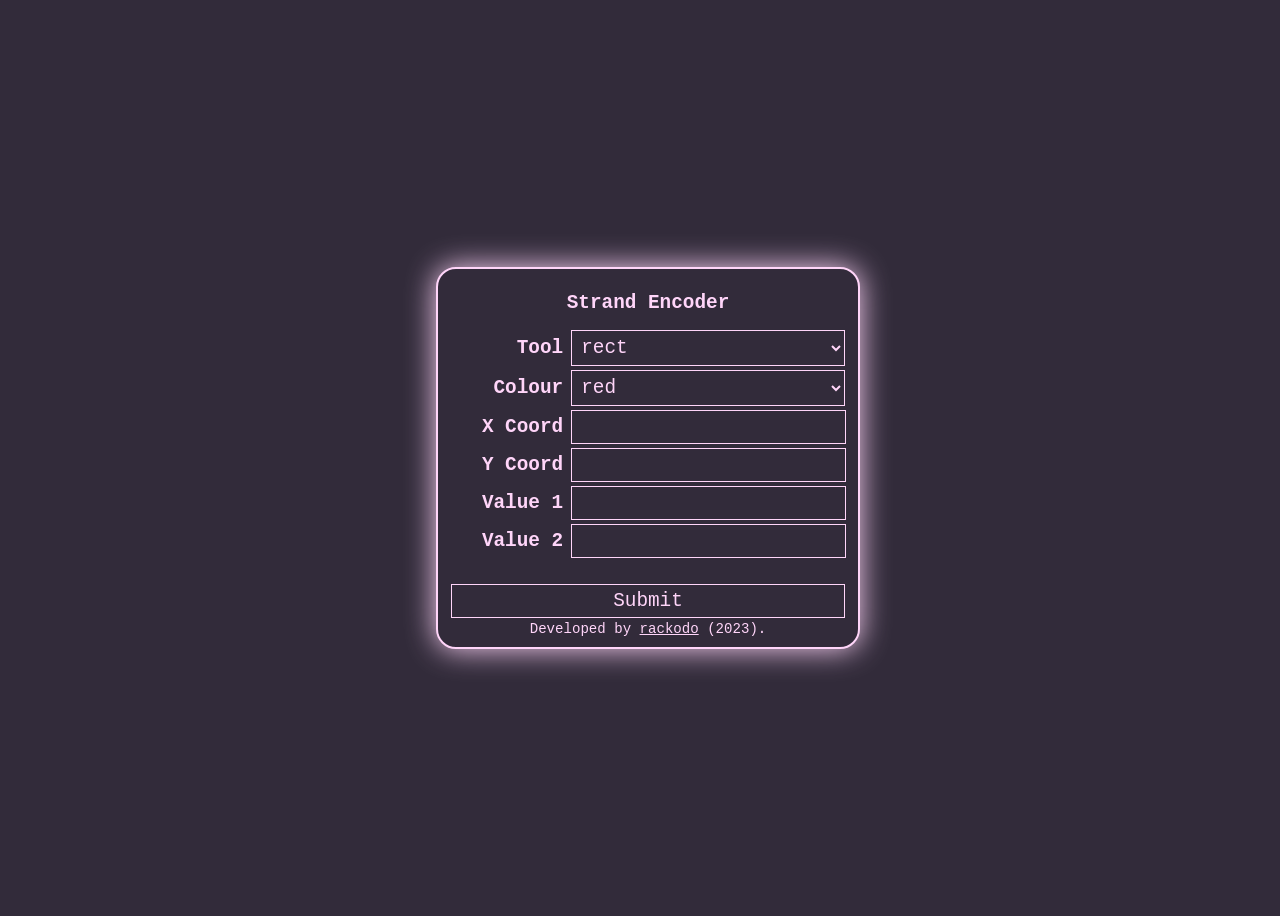
==== index.html @ 464fee21 "fix name" ====
<!DOCTYPE html>
<html>
	<head>
		<title>Strand Encoder</title>
		<meta name="viewport" content="width=device-width, initial-scale=1" />
		<link rel="stylesheet" href="in.css">
		<script src="in.js"></script>
	</head>
	<body>
		<form name="stamp" onsubmit="return strand()">
			<div class="wrapper">
				<h1>Strand Encoder</h1>
				<table>

				<tr>
					<th><label for="tool">Tool</label></th>
					<td>
					<select name="tool" id="tool" required>
						<option value="rect">rect</option>
						<option value="line">line</option>
						<option value="oval">oval</option>
					</select>
					</td>
				</tr>

				<tr>
					<th><label for="colour">Colour</label></th>
					<td>
					<select name="colour" id="colour" required>
						<option value="red">red</option>
						<option value="blue">blue</option>
						<option value="green">green</option>
						<option value="yellow">yellow</option>
						<option value="purple">purple</option>
						<option value="pink">pink</option>
						<option value="white">white</option>
						<option value="black">black</option>
					</select>
					</td>
				</tr>

				<tr>
					<th><label for="valX">X Coord</label></th>
					<td><input min=0 max=64 type="number" id="valX" name="valX" required></td>
				</tr>

				<tr>
					<th><label for="valY">Y Coord</label></th>
					<td><input min=0 max=64 type="number" id="valY" name="valY" required></td>
				</tr>

				<tr>
					<th><label for="val1">Value 1</label></th>
					<td><input min=0 max=64 type="number" id="val1" name="val1" required></td>
				</tr>

				<tr>
					<th><label for="val2">Value 2</label></th>
					<td><input min=0 max=64 type="number" id="val2" name="val2" required></td>
				</tr>

				<tr>
					<td colspan="2">
						<br>
						<button type="submit">Submit</button>
					</td>
				</tr>

				</table>
				<footer
				style="font-size: 0.8rem; text-align: center;">Developed by <a style="font-size: inherit" href="https://github.com/rackodo" target="_blank">rackodo</a> (2023).</footer>
			</div>
		</form>
	</body>
</html>
---- in.css ----
* {
/*   outline: 1px black dotted; */
	font-size: 1.1rem;
	font-family: monospace;
	background-color: rgb(50, 43, 58);
	color: rgb(255, 213, 249);
}

body {
	display: flex;
	align-items: center;
	justify-content: center;
	
	width: 100vw;
	height: 100vh;
}

.wrapper {
	width: 400px;
	padding: 10px;
	border: 2px solid rgb(255, 213, 249);
	border-radius: 20px;
	box-shadow: rgb(255, 213, 249) 0px 0px 30px;
}

table {
	width: 100%;
}

th {
	text-align: right;
	padding-right: 5px;
}

td {
	width: 70%;
}

input[type="number"], select, button {
	display: block;
	width: 100%;
	border: 1px rgb(255, 213, 249) solid;
	background: none;
	padding: 5px;
}

input[type="number"] {
	width: calc(100% - 11px);
}

button {
	width: 100%;
}

h1 {
	text-align: center;
}
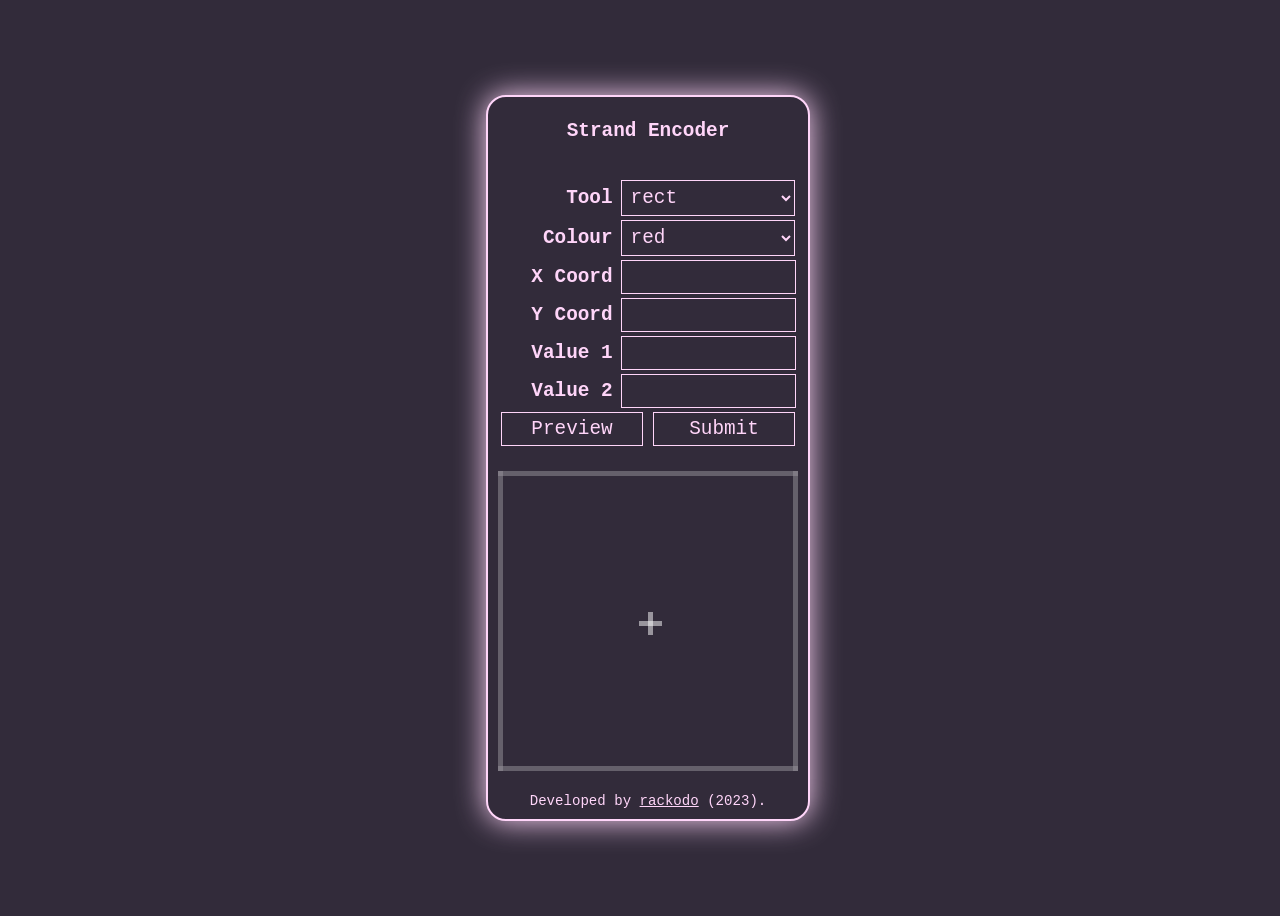
==== commit 1551d9ec: "visual preview of stamp" ====
--- a/index.html
+++ b/index.html
@@ -3,12 +3,30 @@
 	<head>
 		<title>Strand Encoder</title>
 		<meta name="viewport" content="width=device-width, initial-scale=1" />
+		<!-- Primary Meta Tags -->
+		<meta name="title" content="Strand Encoder" />
+		<meta name="description" content="Graphical strand encoder for aesthetic.computer" />
+
+		<!-- Open Graph / Facebook -->
+		<meta property="og:type" content="website" />
+		<meta property="og:url" content="https://strand.rackodo.dev/" />
+		<meta property="og:title" content="Strand Encoder" />
+		<meta property="og:description" content="Graphical strand encoder for aesthetic.computer" />
+		<!-- <meta property="og:image" content="https://metatags.io/images/meta-tags.png" /> -->
+
+		<!-- Twitter -->
+		<!-- <meta property="twitter:card" content="summary_large_image" /> -->
+		<meta property="twitter:url" content="https://strand.rackodo.dev/" />
+		<meta property="twitter:title" content="Strand Encoder" />
+		<meta property="twitter:description" content="Graphical strand encoder for aesthetic.computer" />
+		<!-- <meta property="twitter:image" content="https://metatags.io/images/meta-tags.png" /> -->
+
+		<!-- Meta Tags Generated with https://metatags.io -->
 		<link rel="stylesheet" href="in.css">
-		<script src="in.js"></script>
 	</head>
-	<body>
-		<form name="stamp" onsubmit="return strand()">
-			<div class="wrapper">
+	<body onload="onload()">
+		<div class="wrapper">
+			<form name="stamp" onsubmit="return strand(true)">
 				<h1>Strand Encoder</h1>
 				<table>
 
@@ -61,15 +79,22 @@
 
 				<tr>
 					<td colspan="2">
-						<br>
-						<button type="submit">Submit</button>
+						<div class="buttongroup">
+							<button type="button" onclick="strand(false)">Preview</button>
+							<button type="submit">Submit</button>
+						</div>
 					</td>
+					<br>
 				</tr>
 
 				</table>
-				<footer
-				style="font-size: 0.8rem; text-align: center;">Developed by <a style="font-size: inherit" href="https://github.com/rackodo" target="_blank">rackodo</a> (2023).</footer>
-			</div>
-		</form>
+			</form>
+			<br/>
+			<canvas id="canvas"></canvas>
+			<br/>
+			<footer
+			style="font-size: 0.8rem; text-align: center;">Developed by <a style="font-size: inherit" href="https://github.com/rackodo" target="_blank">rackodo</a> (2023).</footer>
+		</div>
+		<script src="in.js"></script>
 	</body>
 </html>
--- a/in.css
+++ b/in.css
@@ -16,7 +16,7 @@
 }
 
 .wrapper {
-	width: 400px;
+	width: 300px;
 	padding: 10px;
 	border: 2px solid rgb(255, 213, 249);
 	border-radius: 20px;
@@ -33,7 +33,7 @@
 }
 
 td {
-	width: 70%;
+	width: 60%;
 }
 
 input[type="number"], select, button {
@@ -54,4 +54,33 @@
 
 h1 {
 	text-align: center;
+}
+
+#canvas {
+	/* background-color: red; */
+	display: flex;
+	flex-wrap: wrap;
+	aspect-ratio: 1/1;
+	width: 100%;
+	image-rendering: pixelated;
+	image-rendering: crisp-edges;
+}
+
+.buttongroup {
+	padding: 0;
+	margin: 0;
+	gap: 10px;
+	display: flex;
+}
+
+button {
+	display: block;
+	cursor: pointer;
+	flex: 50%;
+}
+
+button:hover {
+	font-weight: bold;
+	background-color: rgb(255, 213, 249);
+	color:rgb(50, 43, 58);
 }
